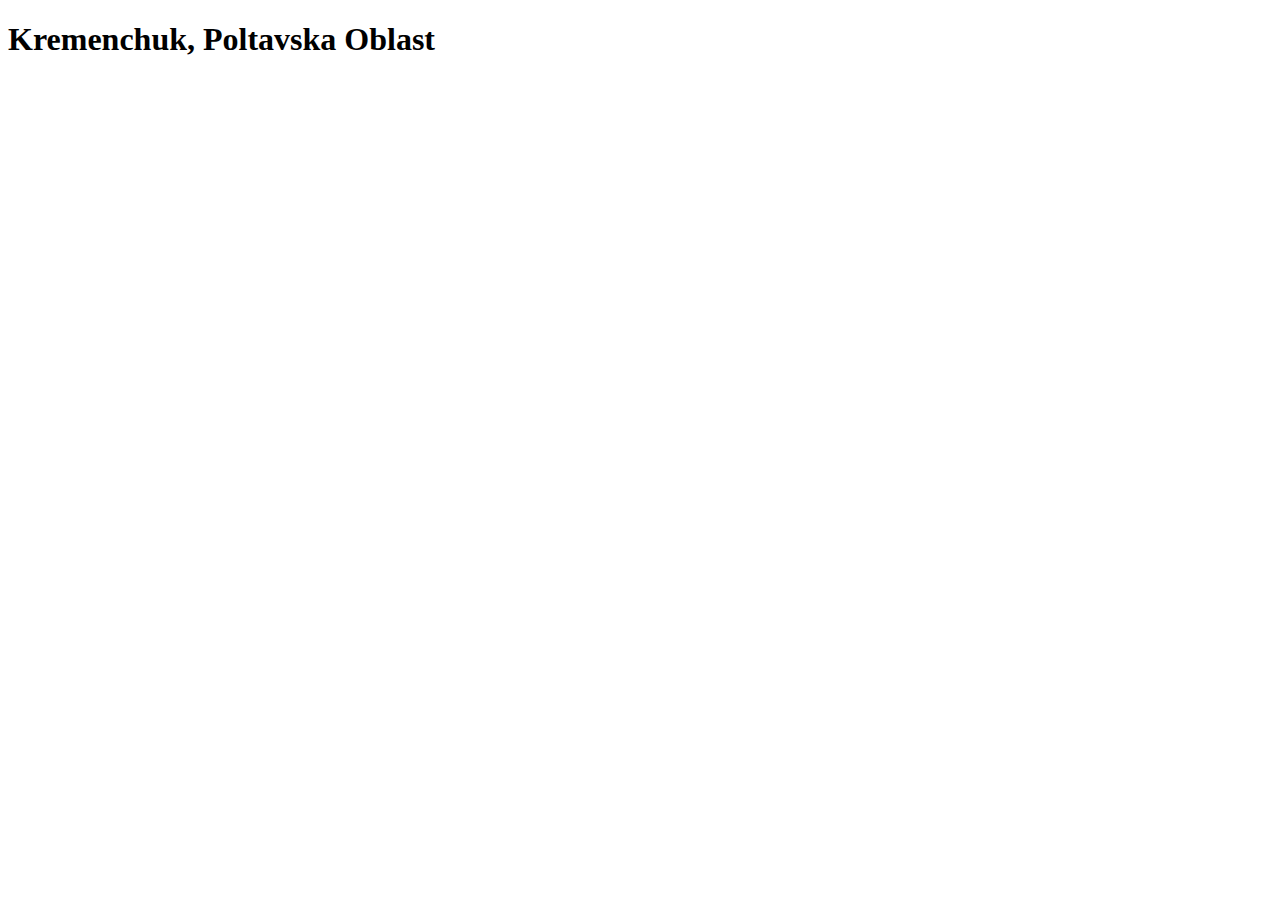
==== index.html @ ee3bebed "Add files via upload" ====
<!DOCTYPE html>
<html lang="en">

<head>
    <meta charset="UTF-8">
    <meta name="viewport" content="width=device-width, initial-scale=1">
    <title>Home Page</title>
    <meta name="description" content="Weather">
    <meta http-equiv="X-UA-Compatible" content="IE=edge">
    <link href="https://fonts.googleapis.com/css?family=Open+Sans:400,600,700,800&amp;subset=cyrillic" rel="stylesheet">

    <!-- inject:css -->
    <link href="css/normalize.css" type="text/css" rel="stylesheet">
    <link href="css/style.css" type="text/css" rel="stylesheet">
    <!-- endinject -->
    <!-- inject:js -->

    <!-- endinject -->
</head>

<body>
    <div class="page-wrapper">
        <div class="weather">
            <h1 class="weather__header">Kremenchuk, Poltavska Oblast</h1>
            <div id="forecast" class="weather__body"></div>
        </div>
    </div>
    <!-- afterdocument:js -->
    <script src="js/main.js"></script>
    <!-- endinject -->
</body>

</html>
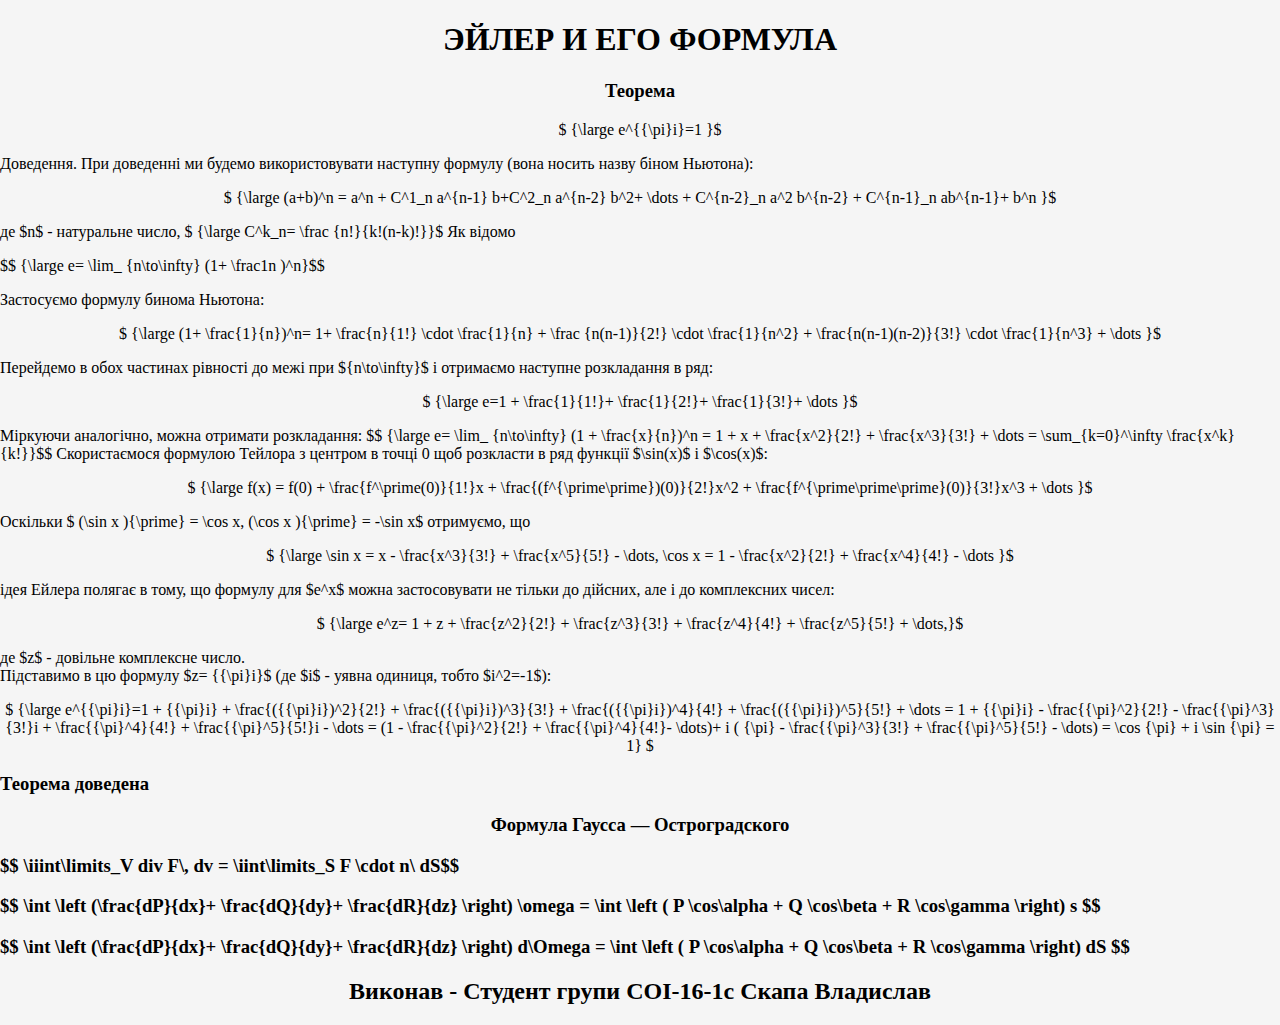
==== commit 3fea37f5: "Rename lab3/LATEX_3_LAB.html to index.html" ====
--- a/index.html
+++ b/index.html
@@ -1,33 +1,92 @@
-<!DOCTYPE html>
-<html lang="en">
-
-<head>
-    <meta charset="UTF-8">
-    <meta name="viewport" content="width=device-width, initial-scale=1">
-    <title>Home Page</title>
-    <meta name="description" content="Weather">
-    <meta http-equiv="X-UA-Compatible" content="IE=edge">
-    <link href="https://fonts.googleapis.com/css?family=Open+Sans:400,600,700,800&amp;subset=cyrillic" rel="stylesheet">
-
-    <!-- inject:css -->
-    <link href="css/normalize.css" type="text/css" rel="stylesheet">
-    <link href="css/style.css" type="text/css" rel="stylesheet">
-    <!-- endinject -->
-    <!-- inject:js -->
-
-    <!-- endinject -->
-</head>
-
-<body>
-    <div class="page-wrapper">
-        <div class="weather">
-            <h1 class="weather__header">Kremenchuk, Poltavska Oblast</h1>
-            <div id="forecast" class="weather__body"></div>
-        </div>
-    </div>
-    <!-- afterdocument:js -->
-    <script src="js/main.js"></script>
-    <!-- endinject -->
-</body>
-
-</html>+<!DOCTYPE html>
+<html>
+	<head>
+		<title>Latex</title>
+		<meta http-equiv="Content-Type" content="text/html; charset=UTF-8" />
+		<meta http-equiv="X-UA-Compatible" content="IE=edge" />
+		<meta name="viewport" content="width=device-width, initial-scale=1">
+		<script type="text/x-mathjax-config">
+		  MathJax.Hub.Config({tex2jax: {inlineMath: [['$','$'], ['\\(','\\)']]}});
+		</script>
+		<script type="text/javascript" async
+		  src="https://cdn.mathjax.org/mathjax/latest/MathJax.js?config=TeX-AMS_CHTML">
+		</script>
+		<style>
+		body{
+			margin: 0;
+			padding: 0;
+			width: 100%;
+			background-color: #F5F5F5;
+		}
+		p {
+			
+		}
+		</style>
+	</head>
+	<body>
+		<div class="wrap">
+			<h1 align="center">ЭЙЛЕР И ЕГО ФОРМУЛА</h1>
+			<h3 align="center">
+				Теорема
+			</h3>
+			<p align="center">
+			
+				$ {\large e^{{\pi}i}=1 }$
+			
+
+			<p align="left" margin-left="10px">
+			Доведення. При доведенні ми будемо використовувати наступну формулу (вона носить назву біном Ньютона):
+			</p>
+			<p align="center" >
+				$ {\large (a+b)^n = a^n + C^1_n a^{n-1} b+C^2_n a^{n-2} b^2+ \dots + C^{n-2}_n a^2 b^{n-2} + C^{n-1}_n ab^{n-1}+ b^n }$
+			</p>
+				де $n$ - натуральне число, $ {\large C^k_n= \frac {n!}{k!(n-k)!}}$
+
+				Як відомо <p >$$ {\large e= \lim_ {n\to\infty} (1+ \frac1n )^n}$$</p>Застосуємо формулу бинома Ньютона:
+				<p align="center">$ {\large (1+ \frac{1}{n})^n= 1+ \frac{n}{1!} \cdot \frac{1}{n} + \frac {n(n-1)}{2!} \cdot \frac{1}{n^2} + \frac{n(n-1)(n-2)}{3!} \cdot \frac{1}{n^3} + \dots }$</p>
+				Перейдемо в обох частинах рівності до межі при ${n\to\infty}$ і отримаємо наступне розкладання в ряд: 
+				<p  align="center">$ {\large  e=1 + \frac{1}{1!}+ \frac{1}{2!}+ \frac{1}{3!}+ \dots }$</p>
+				Міркуючи аналогічно, можна отримати розкладання:
+				$$ {\large e= \lim_ {n\to\infty} (1 + \frac{x}{n})^n = 1 + x + \frac{x^2}{2!} + \frac{x^3}{3!} + \dots = \sum_{k=0}^\infty \frac{x^k}{k!}}$$  
+				Скористаємося формулою Тейлора з центром в точці 0 щоб розкласти в ряд функції $\sin(x)$ і $\cos(x)$: <p align="center">$ {\large f(x) = f(0) + \frac{f^\prime(0)}{1!}x + \frac{(f^{\prime\prime})(0)}{2!}x^2 + 
+				\frac{f^{\prime\prime\prime}(0)}{3!}x^3 + \dots }$</p>
+				Оскільки $ (\sin x ){\prime} = \cos x, (\cos x ){\prime} = -\sin x$ отримуємо, що  
+
+				<p align="center">$ {\large \sin x = x - \frac{x^3}{3!} + \frac{x^5}{5!} - \dots, \cos x = 1 - \frac{x^2}{2!} + \frac{x^4}{4!} - \dots }$</p>
+				ідея Ейлера полягає в тому, що формулу для $e^x$ можна застосовувати не тільки до дійсних, але і до комплексних чисел: <p align="center">$ {\large e^z= 1 + z + \frac{z^2}{2!} + \frac{z^3}{3!} + \frac{z^4}{4!} + \frac{z^5}{5!} + \dots,}$</p>
+				де $z$ - довільне комплексне число. <br>
+				Підставимо в цю формулу $z= {{\pi}i}$ (де $i$ - уявна одиниця, тобто $i^2=-1$): <p align="center"> $ {\large e^{{\pi}i}=1 + {{\pi}i} + \frac{({{\pi}i})^2}{2!} + \frac{({{\pi}i})^3}{3!} + \frac{({{\pi}i})^4}{4!} + \frac{({{\pi}i})^5}{5!} + \dots = 1 + {{\pi}i} - \frac{{\pi}^2}{2!} -  \frac{{\pi}^3}{3!}i + \frac{{\pi}^4}{4!} + \frac{{\pi}^5}{5!}i - \dots = (1 - \frac{{\pi}^2}{2!} + \frac{{\pi}^4}{4!}- \dots)+ i ( {\pi} - \frac{{\pi}^3}{3!} + \frac{{\pi}^5}{5!} - \dots) = \cos {\pi} + i \sin {\pi} = 1} $ 
+					
+				</p> 
+				<h3 >
+					Теорема доведена
+
+
+
+					<p align="center">
+						Формула Гаусса — Остроградского
+					</p>
+					<p>
+						$$ \iiint\limits_V div F\, dv = \iint\limits_S F \cdot n\ dS$$
+					</p>
+
+					<p>
+						$$  \int  \left (\frac{dP}{dx}+ \frac{dQ}{dy}+ \frac{dR}{dz}  \right) \omega =  \int \left ( P \cos\alpha + Q \cos\beta + R \cos\gamma \right) s $$
+					</p>
+
+					<p>
+						$$  \int  \left (\frac{dP}{dx}+ \frac{dQ}{dy}+ \frac{dR}{dz}  \right) d\Omega =  \int \left ( P \cos\alpha + Q \cos\beta + R \cos\gamma \right) dS $$
+					</p>
+				</h3>
+							</p>
+
+			<h2 align="center">
+				Виконав - Студент групи СОІ-16-1с Скапа Владислав
+			</h2>
+
+
+
+				
+				</div>
+	</body>
+</html>
